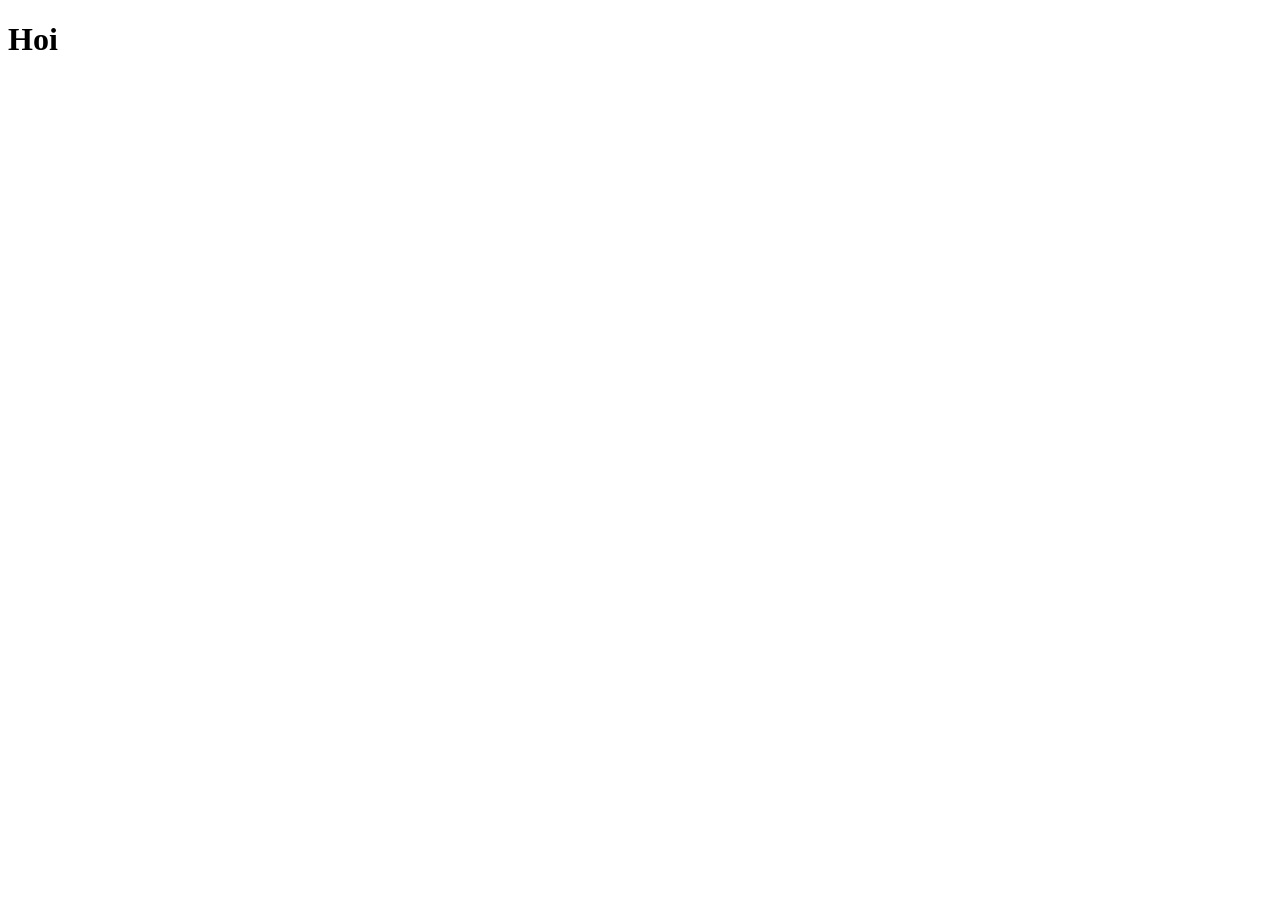
==== app/index.html @ 8199e5ba "changed basic structure" ====
<!DOCTYPE html>
<html lang="en">
<head>
    <meta charset="UTF-8">
    <meta name="viewport" content="width=device-width, initial-scale=1.0">
    <meta http-equiv="X-UA-Compatible" content="ie=edge">
    <title>hey hoi</title>
    <link href="./assets/css/main.css" rel="stylesheet">
</head>
<body>
    <h1>Hoi</h1>
</body>
</html>
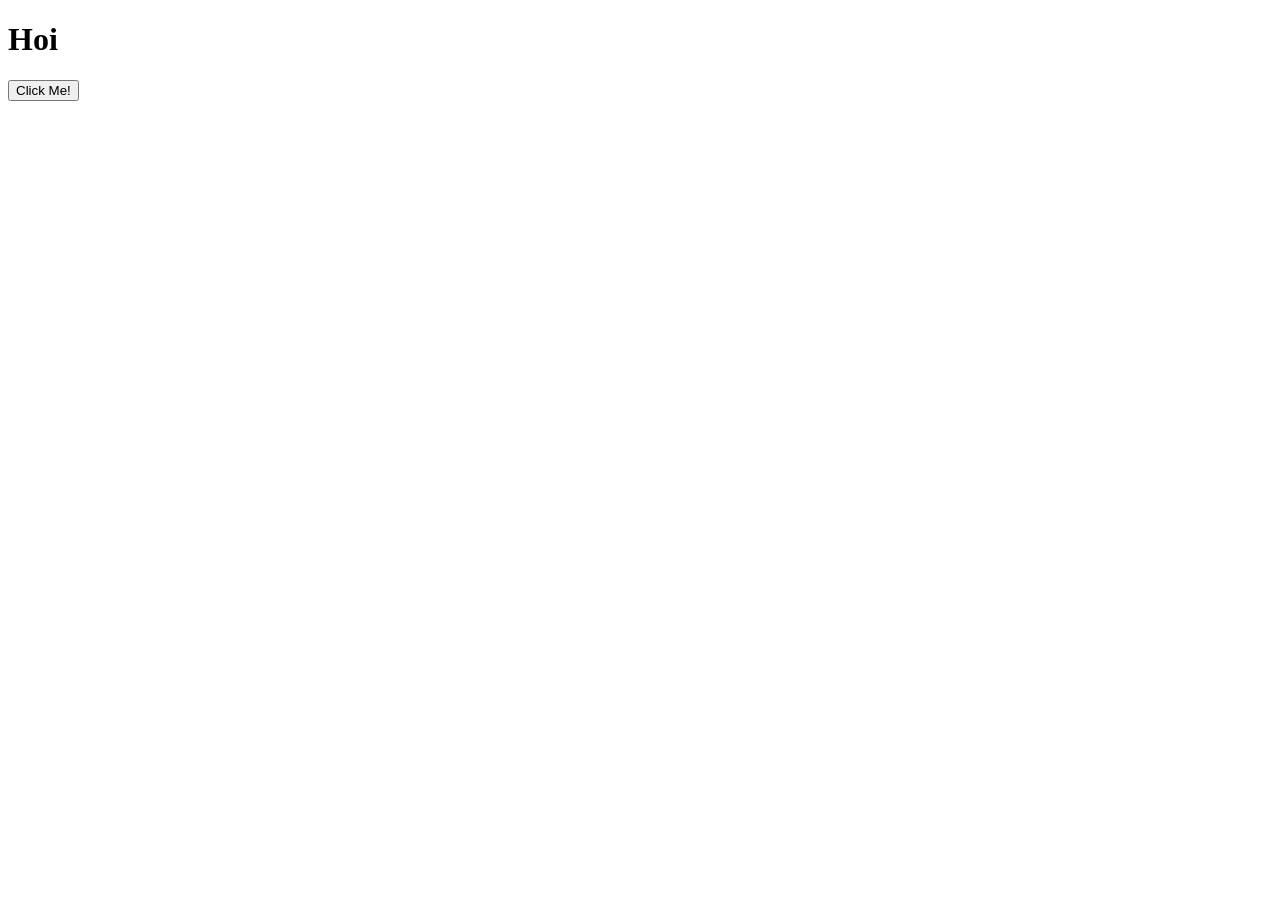
==== commit 9edf1aba: "added button" ====
--- a/app/index.html
+++ b/app/index.html
@@ -9,5 +9,6 @@
 </head>
 <body>
     <h1>Hoi</h1>
+    <button type="button">Click Me!</button> 
 </body>
 </html>
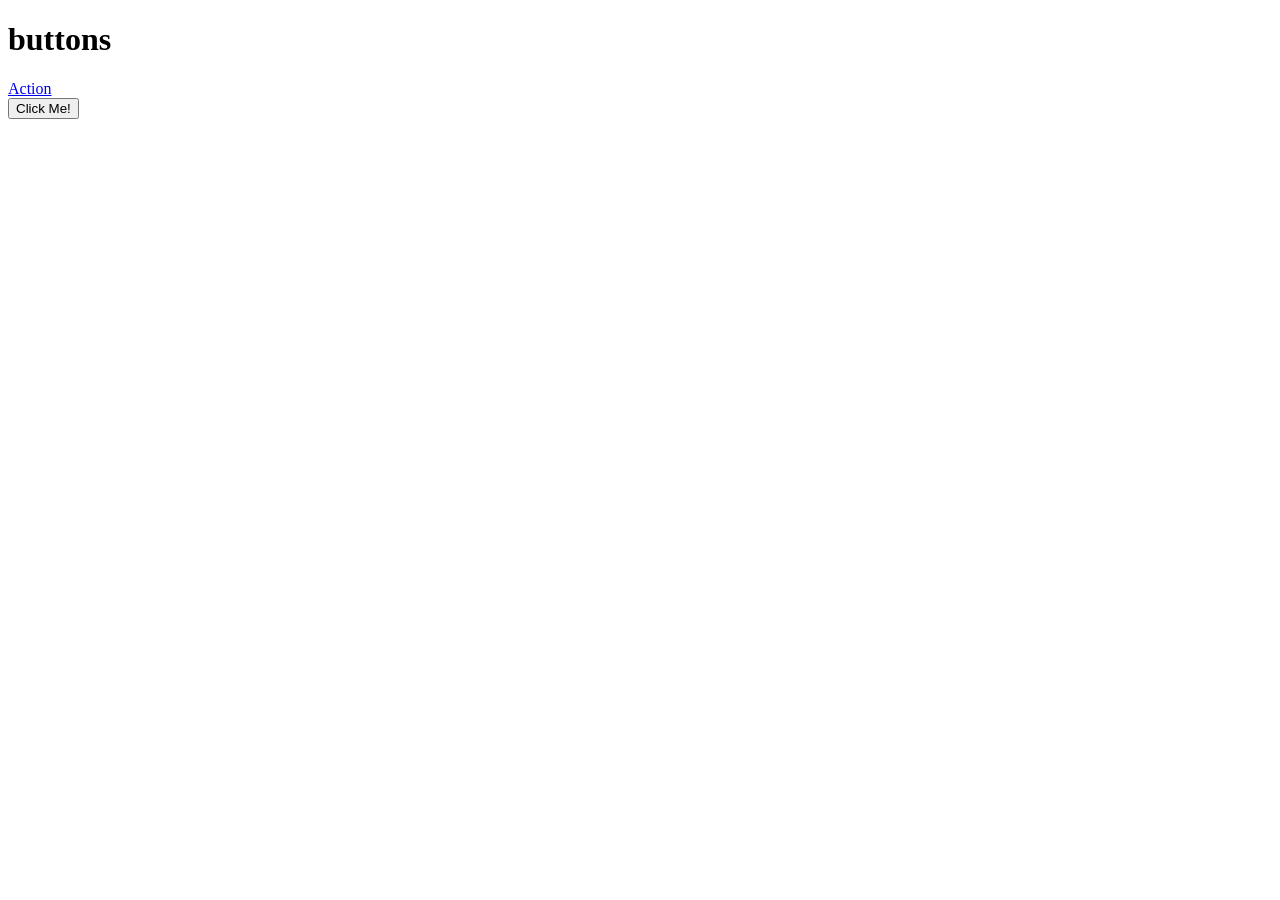
==== commit f9e5e1c6: "added second button" ====
--- a/app/index.html
+++ b/app/index.html
@@ -8,7 +8,10 @@
     <link href="./assets/css/main.css" rel="stylesheet">
 </head>
 <body>
-    <h1>Hoi</h1>
+    <h1>buttons</h1>
+    <div>
+        <a href="#" class="btn">Action</a>
+    </div>
     <button type="button">Click Me!</button> 
 </body>
 </html>
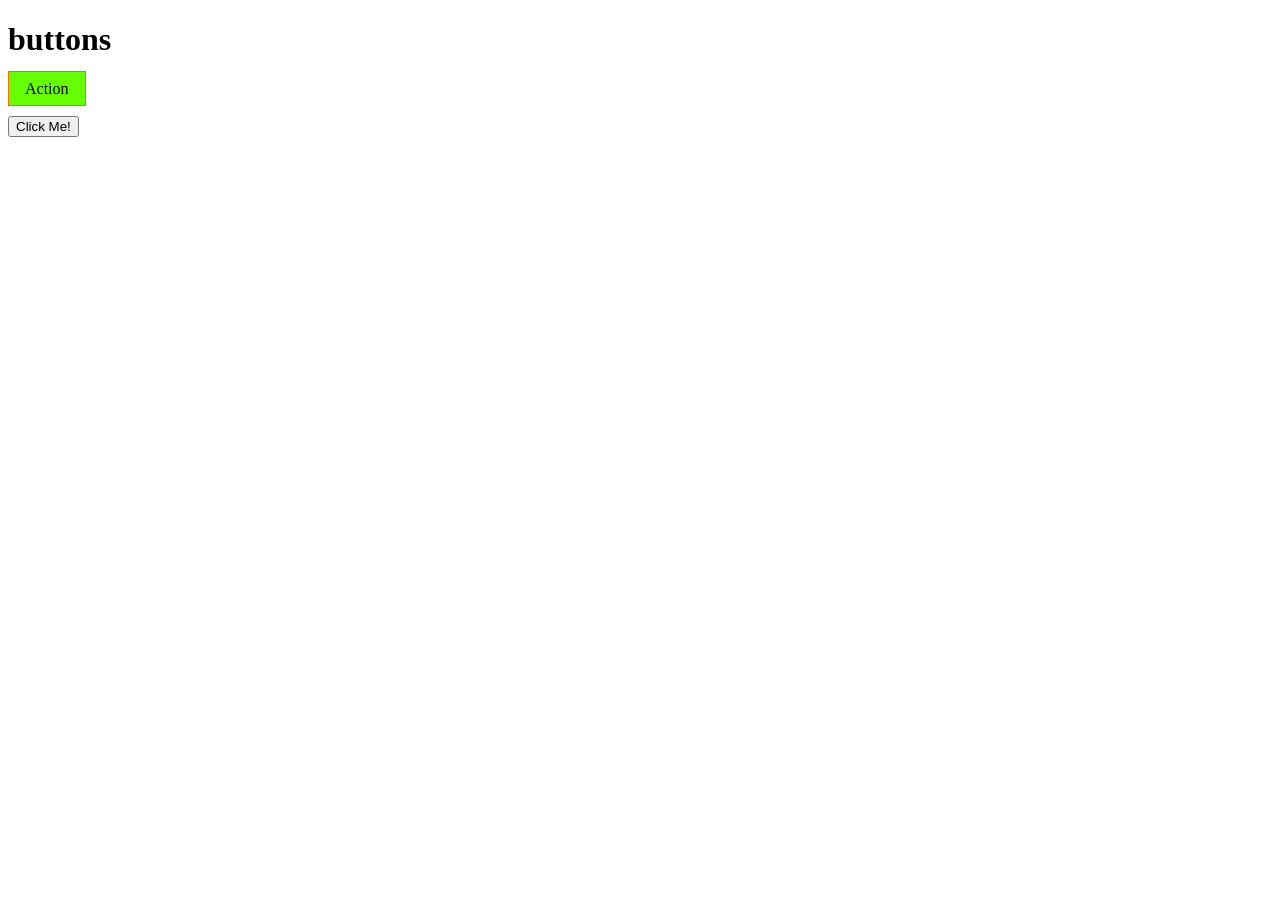
==== commit 17af20c9: "changed button css" ====
--- a/app/index.html
+++ b/app/index.html
@@ -12,6 +12,7 @@
     <div>
         <a href="#" class="btn">Action</a>
     </div>
+    <br>
     <button type="button">Click Me!</button> 
 </body>
 </html>
--- a/app/assets/css/main.css
+++ b/app/assets/css/main.css
@@ -0,0 +1,13 @@
+
+.btn{
+    border:1px solid #f60;
+    background-color: #6f0;
+    padding:8px 16px; 
+    text-decoration:none;  
+    color:black;
+}
+
+.btn:hover{
+    border-color:#6f0;
+    background-color: #f60;
+}
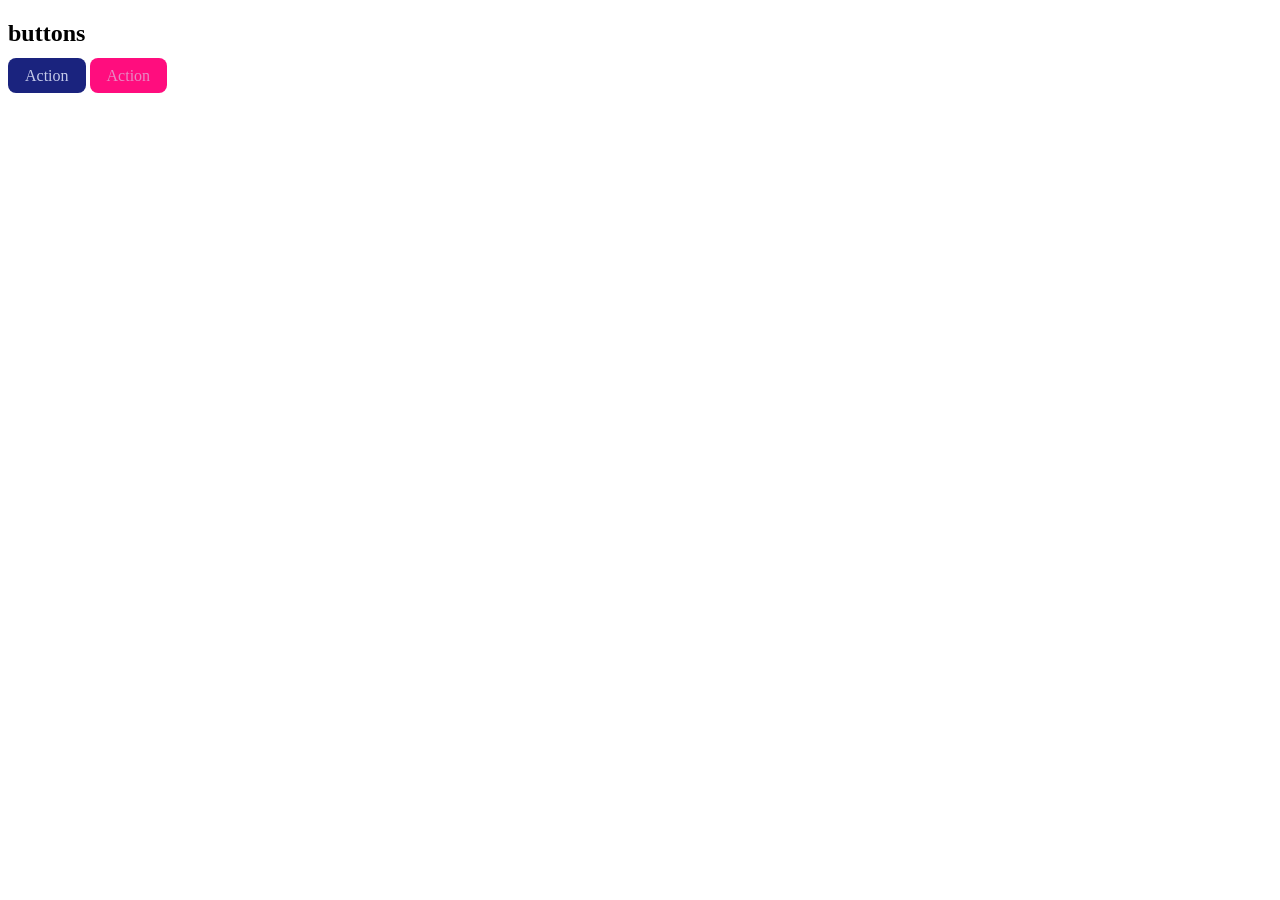
==== commit e2a5629e: "added new buttons" ====
--- a/app/index.html
+++ b/app/index.html
@@ -8,11 +8,11 @@
     <link href="./assets/css/main.css" rel="stylesheet">
 </head>
 <body>
-    <h1>buttons</h1>
+    <h2>buttons</h2>
     <div>
-        <a href="#" class="btn">Action</a>
+        <a href="#" class="btn btn--primary">Action</a>
+        <a href="#" class="btn btn--secondary">Action</a>
     </div>
-    <br>
-    <button type="button">Click Me!</button> 
+
 </body>
 </html>
--- a/app/assets/css/main.css
+++ b/app/assets/css/main.css
@@ -1,13 +1,40 @@
 
 .btn{
-    border:1px solid #f60;
-    background-color: #6f0;
+    border: 1px solid transparent;
+    border-radius:8px;
+
     padding:8px 16px; 
     text-decoration:none;  
-    color:black;
 }
 
 .btn:hover{
-    border-color:#6f0;
-    background-color: #f60;
+    background: rgba(26, 35, 126, 1);
+}
+
+.btn--primary{
+    background:rgba(26, 35, 126, 1);
+    color:rgba(197, 202, 233, 1);
+}
+
+.btn--primary:hover{
+    background:rgba(26, 35, 126, 1);
+}
+
+.btn--secondary{
+    background:rgb(255, 13, 126);
+    color:rgb(231, 137, 195);
+}
+
+.btn--secondary:hover{
+    background:rgb(255, 13, 126);
+}
+
+.btn--tertiary{
+    background:rgb(53, 44, 182);
+    color:rgb(186, 214, 240);
+}
+
+.btn--tertiary:hover{
+    background: rgb(53, 44, 182);
+    color:rgb(186, 214, 240);
 }
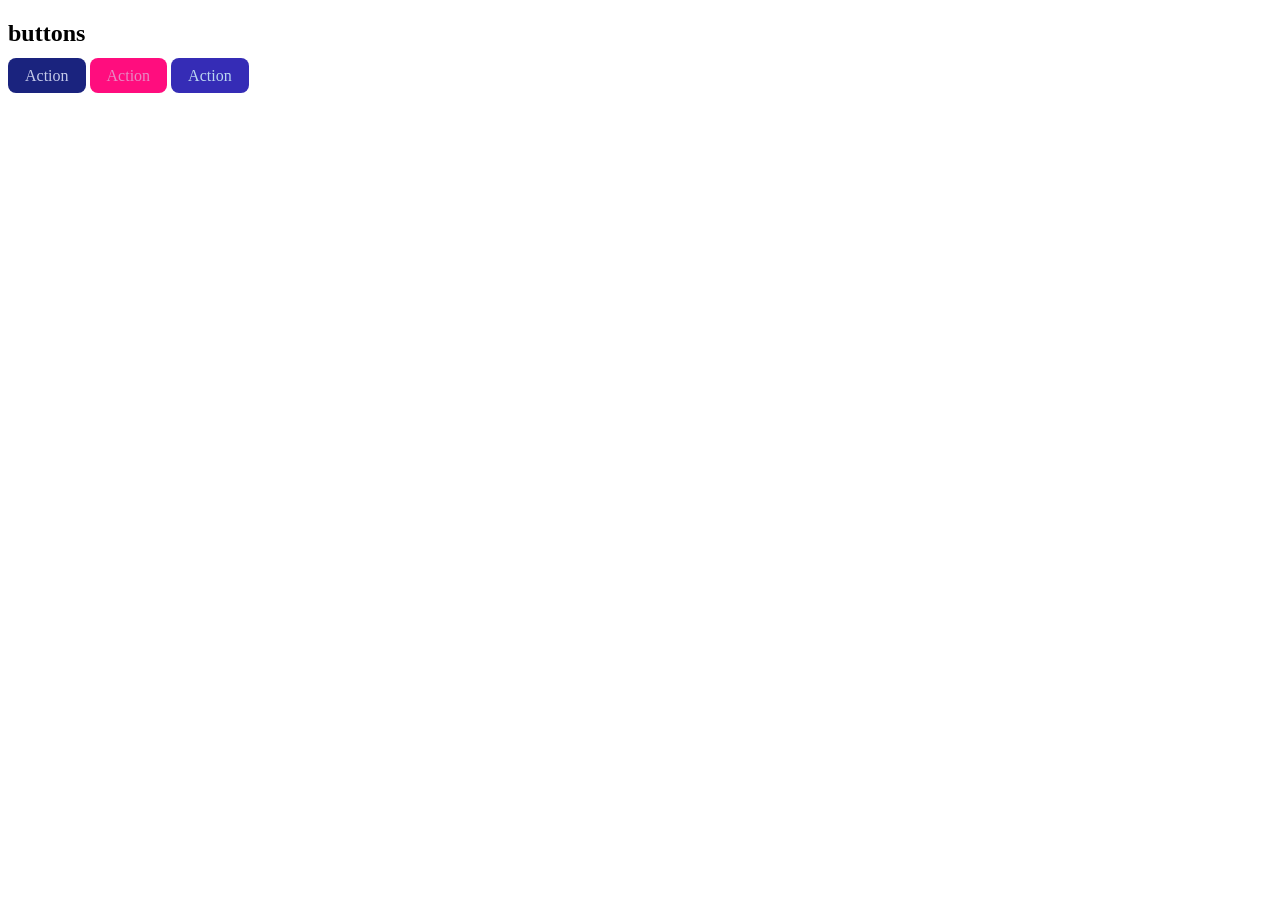
==== commit 56b0bff6: "." ====
--- a/app/index.html
+++ b/app/index.html
@@ -12,6 +12,7 @@
     <div>
         <a href="#" class="btn btn--primary">Action</a>
         <a href="#" class="btn btn--secondary">Action</a>
+        <a href="#" class="btn btn--tertiary">Action</a>
     </div>
 
 </body>
--- a/app/assets/css/main.css
+++ b/app/assets/css/main.css
@@ -5,10 +5,6 @@
 
     padding:8px 16px; 
     text-decoration:none;  
-}
-
-.btn:hover{
-    background: rgba(26, 35, 126, 1);
 }
 
 .btn--primary{
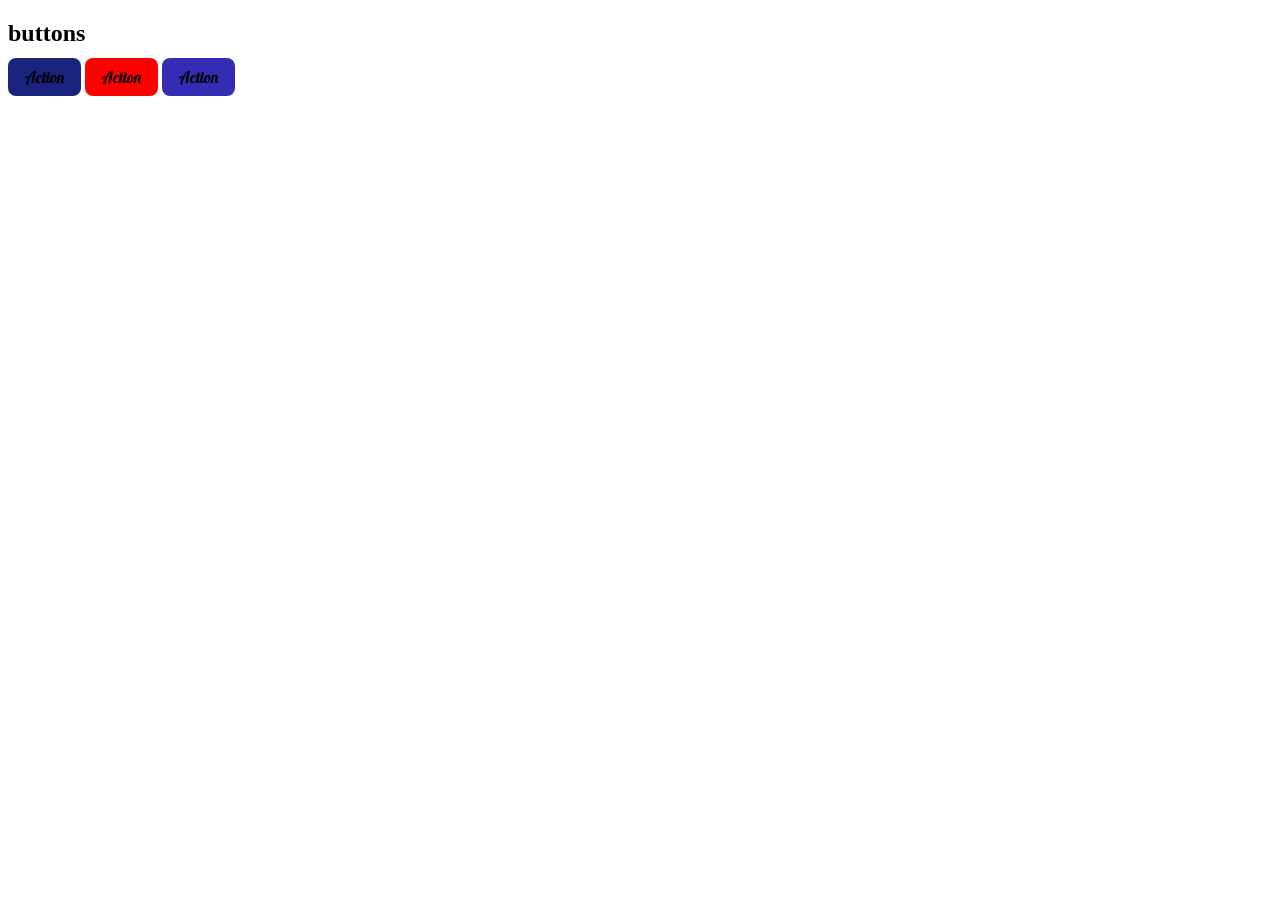
==== commit 0db63e89: "." ====
--- a/app/index.html
+++ b/app/index.html
@@ -6,7 +6,9 @@
     <meta http-equiv="X-UA-Compatible" content="ie=edge">
     <title>hey hoi</title>
     <link href="./assets/css/main.css" rel="stylesheet">
+    <style>@import url('https://fonts.googleapis.com/css?family=Lobster');</style>
 </head>
+
 <body>
     <h2>buttons</h2>
     <div>
@@ -14,6 +16,5 @@
         <a href="#" class="btn btn--secondary">Action</a>
         <a href="#" class="btn btn--tertiary">Action</a>
     </div>
-
 </body>
 </html>
--- a/app/assets/css/main.css
+++ b/app/assets/css/main.css
@@ -4,33 +4,33 @@
     border-radius:8px;
 
     padding:8px 16px; 
-    text-decoration:none;  
+    text-decoration:none; 
+    font-family: 'Lobster';
 }
 
 .btn--primary{
     background:rgba(26, 35, 126, 1);
-    color:rgba(197, 202, 233, 1);
+    color:rgb(0, 0, 0);
 }
 
 .btn--primary:hover{
-    background:rgba(26, 35, 126, 1);
+    background:rgb(10, 226, 241);
 }
 
 .btn--secondary{
-    background:rgb(255, 13, 126);
-    color:rgb(231, 137, 195);
+    background:rgb(255, 0, 0);
+    color:rgb(0, 0, 0);
 }
 
 .btn--secondary:hover{
-    background:rgb(255, 13, 126);
+    background:rgb(228, 131, 184);
 }
 
 .btn--tertiary{
     background:rgb(53, 44, 182);
-    color:rgb(186, 214, 240);
+    color:rgb(0, 0, 0);
 }
 
 .btn--tertiary:hover{
-    background: rgb(53, 44, 182);
-    color:rgb(186, 214, 240);
+    background: rgb(61, 209, 214);
 }
